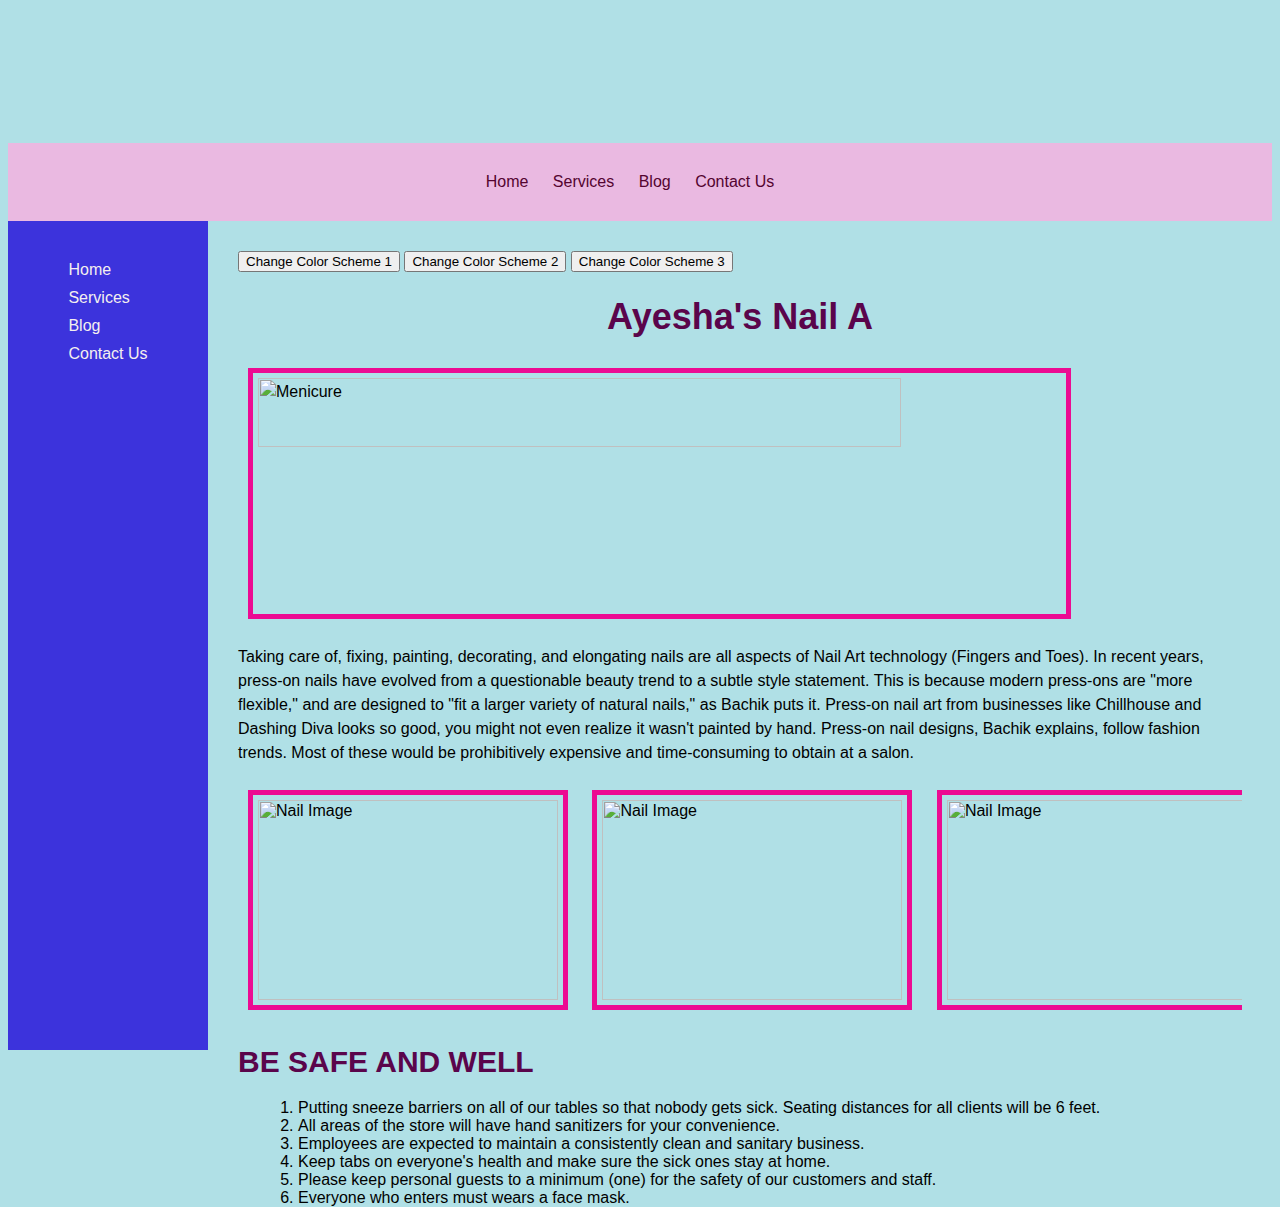
==== index.html @ c39d78f2 "Add files via upload" ====
<html>
<head>
    <title> Nail Art </title>
    <link rel="stylesheet" type="text/css" href="style.css">
    <link rel="shortcut icon" type="image/jpg" href="images/iconnail-2.png"/>
    <link rel="stylesheet" href="https://cdnjs.cloudflare.com/ajax/libs/animate.css/4.1.1/animate.min.css"/>
    <script src="Myscript.js"></script>

</head>

<body >

    <div class="container3">    <div id="hero-image"> </div>

    <div class="container">
        <nav class="nav" id="navbar">
      <ul>
        <li><a href="index.html">Home</a></li>
        <li><a href="services.html">Services</a></li>
        <li><a href="blog.html">Blog</a></li>
        <li><a href="contact.html">Contact Us</a></li>
      </ul>
    </nav>
   
    
   <aside  class="aside">
      <ul>
        <li><a href="index.html">Home</a></li>
        <li><a href="services.html">Services</a></li>
        <li><a href="blog.html">Blog</a></li>
        <li><a href="contact.html">Contact Us</a></li>
      </ul>
  </aside>
  <main  class="main">
    <div class="button-wrapper">
        <button href="#" class="button button-blue" onclick="setScheme('scheme1')">Change Color Scheme 1</button>
         <button  href="#" class="button button-green" onclick="setScheme('scheme2')">Change Color Scheme 2</button>
        <button href="#" class="button button-red" onclick="setScheme('scheme3')">Change Color Scheme 3</button>
    </div>
    <h1 id="num1">Ayesha's Nail Art & Spa</h1>
    <p>
    <img alt="Menicure"  src="images/spa5.jpg"  width="80%" height="30%" /> </p>
        
    <p>Taking care of, fixing, painting, decorating, and elongating nails are all aspects of Nail Art technology (Fingers and Toes).
          In recent years, press-on nails have evolved from a questionable beauty trend to a subtle style statement.
      This is because modern press-ons are "more flexible," and are designed to "fit a larger variety of natural nails," as Bachik puts it.
      Press-on nail art from businesses like Chillhouse and Dashing Diva looks so good, you might not even realize it wasn't painted by hand.
      Press-on nail designs, Bachik explains, follow fashion trends.
      Most of these would be prohibitively expensive and time-consuming to obtain at a salon. 
        </p>
        <div class="container2">
          <div id="imageWrapper" style="white-space: nowrap;">
            <img src="images/nailImag1.png" alt="Nail Image" width="300" height="200">
            <img src="images/nailimage2.png" alt="Nail Image" width="300" height="200">
            <img src="images/nailImage3.png" alt="Nail Image" width="300" height="200">
            <img src="images/nailImag1.png" alt="Nail Image" width="300" height="200">
            <img src="images/nailimage2.png" alt="Nail Image" width="300" height="200">
            <img src="images/nailImage3.png" alt="Nail Image" width="300" height="200">
          </div>
        </div>
        <h2 > BE SAFE AND WELL</h2>
      <ol>
      
      
      <li> Putting sneeze barriers on all of our tables so that nobody gets sick.
        Seating distances for all clients will be 6 feet.</li>
      
        <li>All areas of the store will have hand sanitizers for your convenience.</li>
      
          <li>Employees are expected to maintain a consistently clean and sanitary business.</li>
      
            <li> Keep tabs on everyone's health and make sure the sick ones stay at home.</li>
      
              <li>Please keep personal guests to a minimum (one) for the safety of our customers and staff.</li>
      
                <li>Everyone who enters must wears a face mask. </li>
      </ol>
  </main>
  </div>
<script>
  
var text = document.getElementById("num1");
var textContent = text.textContent;
text.textContent = '';
let i = 0;
function typeWriter() {
  if (i < textContent.length) {
    text.textContent += textContent.charAt(i);
    i++;
    setTimeout(typeWriter, 50);
  }
}
typeWriter();



 var navbar = document.getElementById("navbar");

  // Add glow effect on mouseover
  navbar.addEventListener("mouseover", () => {
    navbar.style.boxShadow = "0 0 10px #fff, 0 0 20px #fff, 0 0 30px #fff";
  });

  // Remove glow effect on mouseout
  navbar.addEventListener("mouseout", () => {
    navbar.style.boxShadow = "none";
  });


  let imgWidth = 300;
  let imageWrapper = document.getElementById("imageWrapper");
  let currentPos = 0;
  let maxPos = (imageWrapper.children.length - 3) * imgWidth;
  
  setInterval(() => {
    currentPos = (currentPos - imgWidth) % (maxPos + imgWidth);
    imageWrapper.style.transform = `translateX(${currentPos}px)`;
  }, 3000);
</script>

</body>

</html>
---- style.css ----
/* Global Styles */
body {
    font-family: Arial, sans-serif;
    background-color:powderblue;"
    margin: 0;
    padding: 0;
    }
    
    img {
    border: 5px solid #ec0b92;
    margin: 10px;
    padding: 5px;
    position: center;
    }
    
    a {
    color: #540430;
    text-decoration: none;
    }
 /* Grid styles 
   create a grid with three rows and three columns. The "nav" area will span the entire first row, 
   the "aside" area will span the first column of the second row, the "main" area will span the
    second and third columns of the second row, and the "footer" area will span the entire third row.*/
    #hero-image{
      background-image: url("images/backimg.png");
      width: 100vw;
      height: 15vh; 
      background-size: 100% 100%;
      background-repeat: repeat;
      position: relative;
      animation: shake 0.5s;
			animation-iteration-count: infinite;
			animation-timing-function: linear;
      } 

      @keyframes shake {
        0% { left: 0; }
        25% { left: 10px; }
        50% { left: 0; }
        75% { left: -10px; }
        100% { left: 0; }
      }
      
    .container {
      display: grid;
      grid-template-areas:
        "nav nav nav"
        "aside main main"
        "footer footer footer";
      grid-template-rows: auto 1fr auto;
      grid-template-columns: 200px 1fr 200px;
      min-height: 100vh;
    }
    .nav {
      grid-area: nav;
      background-color: #eab9e1;
      color: #ca20a5;
      padding: 30px;
      display: flex;
      justify-content: center;
    }
    .nav ul {
      list-style-type: none;
      margin: 0;
      padding: 0;
      }
      
      .nav li {
      display: inline-block;
      margin-right: 20px;
      }
      
     .nav a:hover {
      color: #ffffff;
      }
    
    .aside {
      grid-area: aside;
      background-color: #3c33dc;
      color: #ca20a5;
      padding: 30px;
      display: flex;
      justify-content: center;
    }
    .aside ul {
      list-style: none;
      padding: 0;
      margin: 0;
    }
    
    .aside li {
      margin: 10px 0;
    }
    
    .aside a {
      color: #f4efef;
      text-decoration: none;
    }
    
    .aside a:hover {
      color: #cc4ca6;
    }
    
    .main {
      grid-area: main;
      padding: 30px;
    
     
    }
    
    .footer {
      grid-area: footer;
    }
    
 
    section {
    margin-bottom: 20px;
    }
    h1{
        font-size: 36px;
	    margin-bottom: 20px;
        color:rgba(90, 5, 75);
        text-align: center;
    }

    h2 {
        font-size: 30px;
        margin-bottom: 20px;
        color:rgba(90, 5, 75)
    }
    p {
        margin-bottom: 15px;
        line-height: 1.5;
    }
    
    ul, ol {
    margin-left: 20px;
    }
    
    table {
    border-collapse: collapse;
    width: 100%;
    }
    
    th, td {
    border: 1px solid #bc1818;
    padding: 5px;
    margin:5px;
    text-align: center;
    }
    
    th {
    background-color: #89ceec;
    color: #2509c6;
    }
    
    /* Footer Styles */
    footer {
    background-color: #333;
    color: #fff;
    padding: 10px;
    text-align: center;
    }


    /* Style for the contact form */
form {
    display: flex;
    flex-direction: column;
    align-items: left;
    margin-top: 20px;
  }
  
  label {
    display: block;
    margin-bottom: 5px;
  }
  
  input[type="text"],
  input[type="email"],
  textarea {
    padding: 10px;
    border: 1px solid #ccc;
    border-radius: 5px;
    width: 100%;
    margin-bottom: 10px;
  }
  
  textarea {
    height: 150px;
  }
  
  input[type="submit"] {
    background-color: #4552e4;
    color: white;
    padding: 10px 20px;
    border: none;
    border-radius: 5px;
    cursor: pointer;
    width:15%;
    position:center;
    transition: background-color 0.3s ease;
  }
  
  input[type="submit"]:hover {
    background-color: #400267;
  }
  
  
  /*///////////////////for specific pages///////////////////*/
  .container1 {
    display: grid;
    grid-template-columns: repeat(2, 1fr); 
    /*Create two columns in the grid, 
    each with a width of 1fr. 1fr is a unit of measurement that represents one
     fraction of the available space in the grid container. So, in this case, 
     the available space is divided into two equal parts, with each column taking up one part.*/
    grid-gap: 20px;
  }
  
  .container2 {
    display: grid;
    overflow: hidden;
    grid-template-columns: repeat(3, 1fr); 
    /*Create three columns in the grid, 
    each with a width of 1fr. 1fr is a unit of measurement that represents one
     fraction of the available space in the grid container. So, in this case, 
     the available space is divided into three equal parts, with each column taking up one part.*/
    grid-gap: 20px;
  }


 
  .container2 img {
    margin-right: 10px;
    animation: slide 10s infinite;
  }

  @keyframes slide {
    0% {
      transform: translateX(0);
    }
    100% {
      transform: translateX(calc(-300px * 3));
    }


  .container3 {
    display: grid;
    grid-template-columns: repeat(1, 1fr); 
    grid-gap: 0px;
  }
  .container form {
    margin: 10;
  }
  

      /* Align buttons in the center of the page */
       .button-wrapper {
        text-align: center;
      }

      /* Style the buttons */
      .button {
        display: inline-block;
        padding: 12px 24px;
        font-size: 16px;
        font-weight: bold;
        text-align: center;
        text-decoration: none;
        border-radius: 4px;
        margin: 10px;
      }

      /* Give each button a different color */
      .button-blue {
        background-color: blue;
        color: white;
      }

      .button-green {
        background-color: green;
        color: white;
      }

      .button-red {
        background-color: red;
        color: white;
      }

      /* Media Queries */
@media screen and (max-width: 1024px) {
  .container {
    grid-template-columns: 1fr;
    grid-template-areas:
      "nav"
      "aside"
      "main"
      "footer";
  }
}

@media screen and (max-width: 768px) {
  .container {
    grid-template-columns: 1fr;
    grid-template-areas:
      "nav"
      "main"
      "aside"
      "footer";
  }
  .nav, .aside {
    padding: 20px;
  }
}

@media screen and (max-width: 480px) {
  .container {
    grid-template-columns: 1fr;
    grid-template-areas:
      "nav"
      "main"
      "footer";
  }
  .nav, .aside {
    padding: 10px;
  }
  .aside {
    display: none;
  }
}
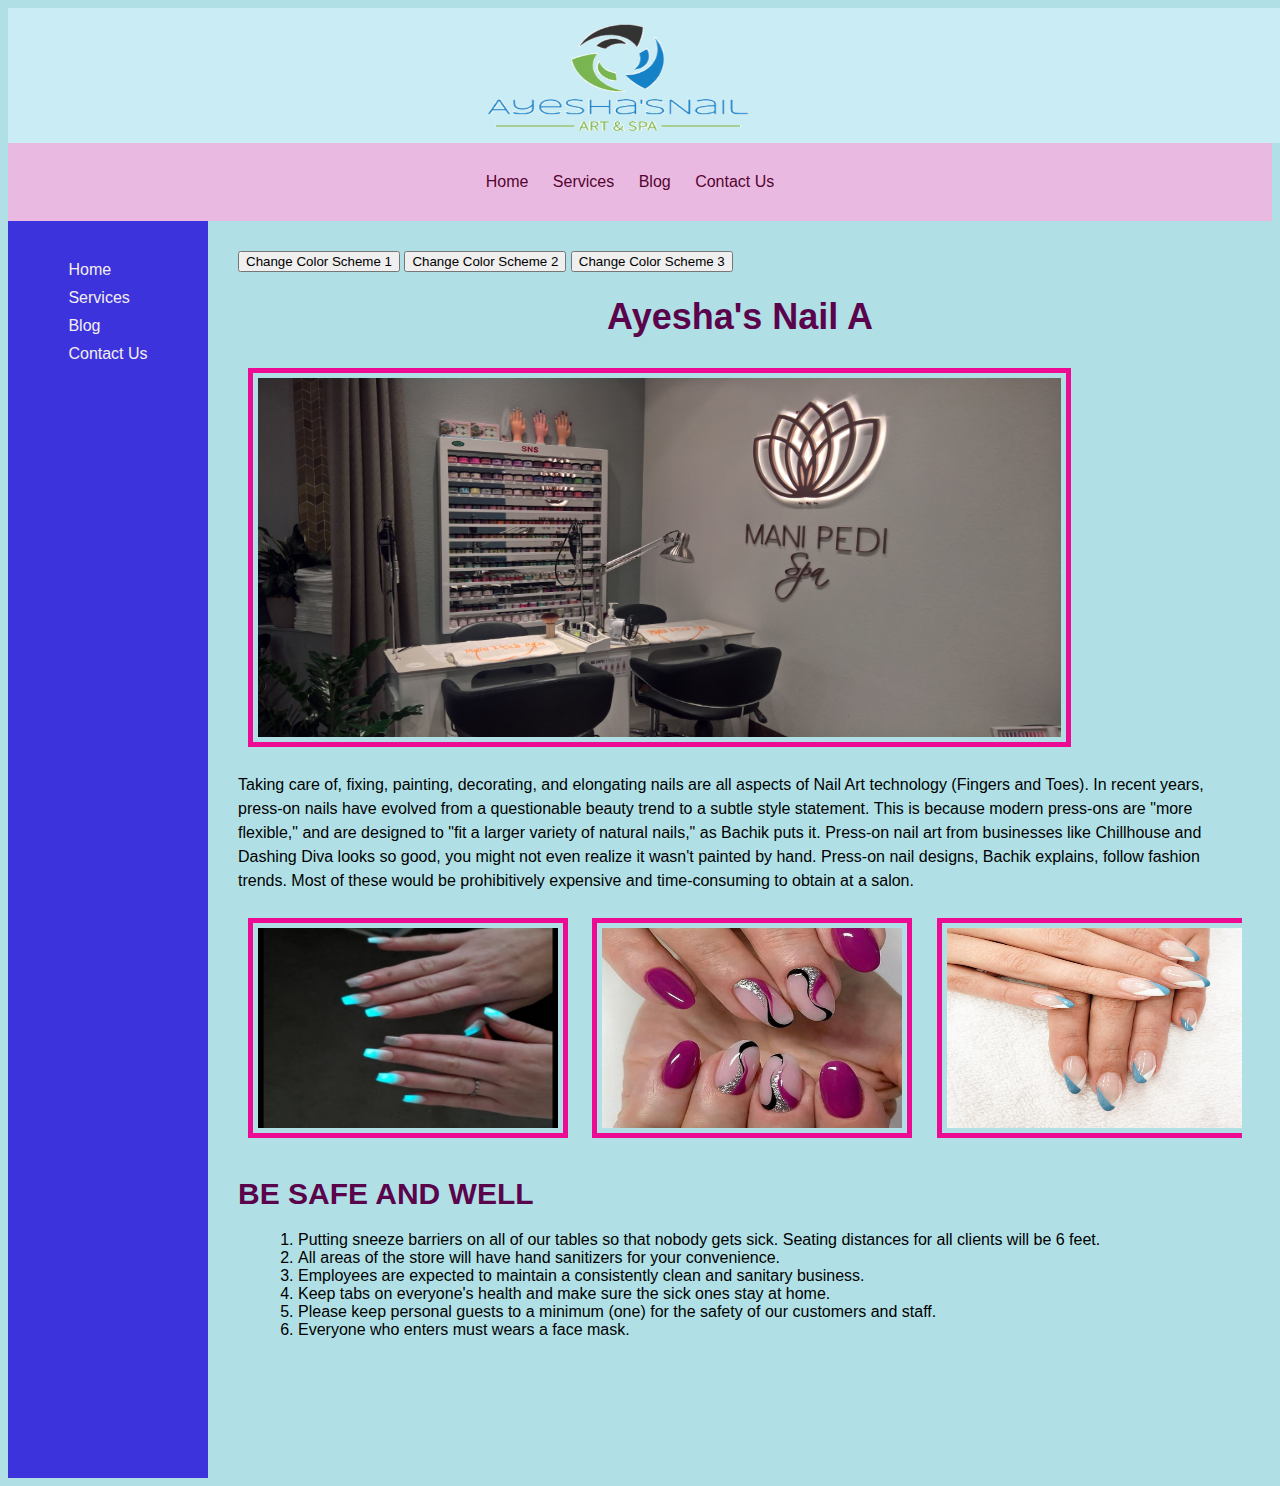
==== commit fe1df3db: "Update index.html" ====
--- a/index.html
+++ b/index.html
@@ -1,6 +1,8 @@
 
 <html>
 <head>
+     <meta charset="UTF-8">
+     <meta name="viewport" content="width=device-width, initial-scale=1.0">
     <title> Nail Art </title>
     <link rel="stylesheet" type="text/css" href="style.css">
     <link rel="shortcut icon" type="image/jpg" href="images/iconnail-2.png"/>
